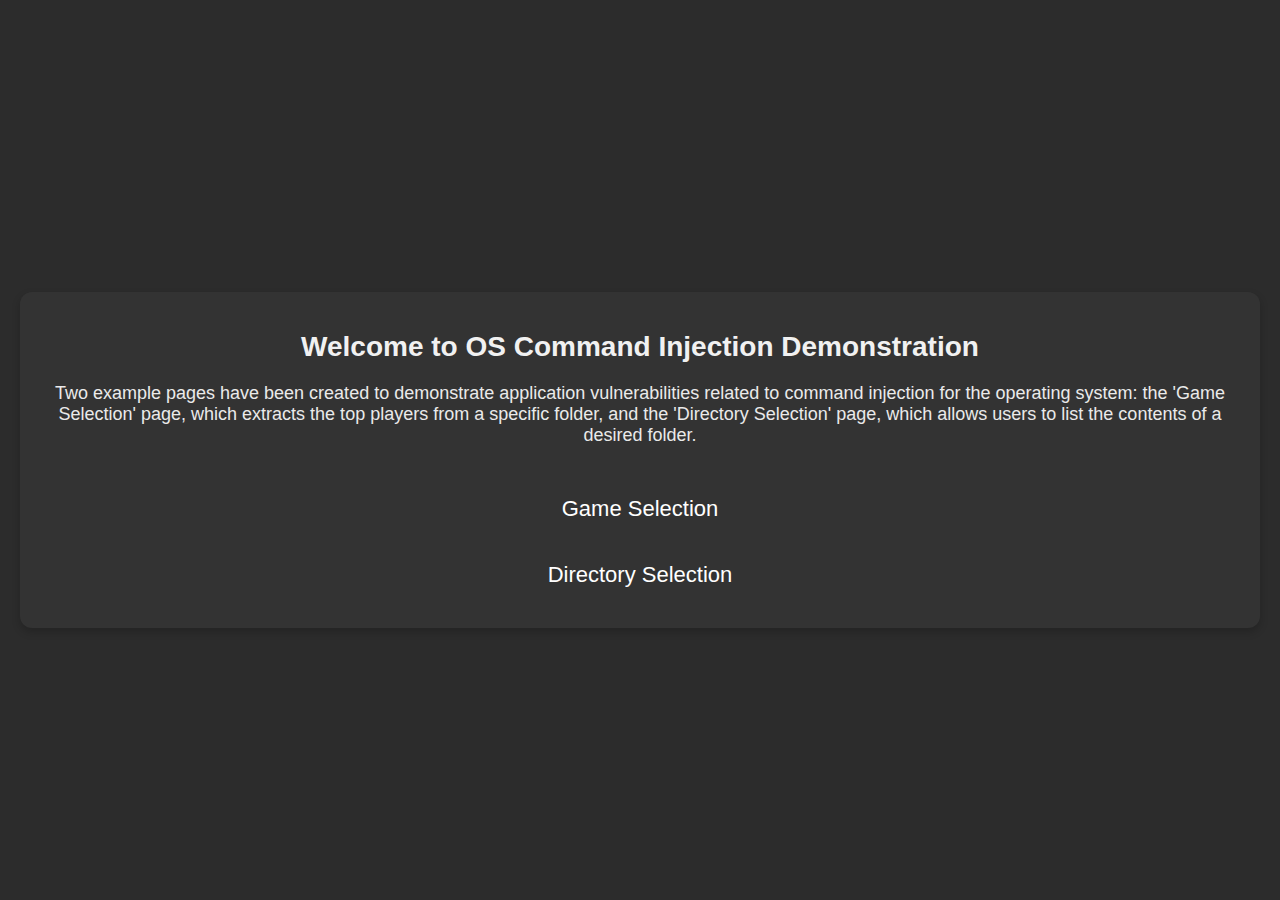
==== src/main/resources/static/index.html @ e96fca0c "app-base-commit" ====
<!DOCTYPE html>
<html lang="en">
<head>
    <meta charset="UTF-8">
    <meta name="viewport" content="width=device-width, initial-scale=1.0">
    <title>OS Command Injection Demonstration</title>
    <link rel="stylesheet" href="styles.css">
</head>
<body>
    <div class="container">
        <h1>Welcome to OS Command Injection Demonstration</h1>
        <p>Two example pages have been created to demonstrate application vulnerabilities related to command injection for the operating system: the 'Game Selection' page, which extracts the top players from a specific folder, and the 'Directory Selection' page, which allows users to list the contents of a desired folder.</p>
        <div class="links">
            <a href="games.html">Game Selection</a>
            <br>
            <a href="directory.html">Directory Selection</a>
        </div>
    </div>
</body>
</html>
---- src/main/resources/static/styles.css ----
body {
    font-family: 'Roboto', sans-serif;
    margin: 0;
    padding: 0;
    display: flex;
    justify-content: center;
    align-items: center;
    flex-direction: column; 
    min-height: 100vh;      
    background-color: #2c2c2c;
    color: #eaeaea;
    overflow-y: auto;        
}

.container {
    width: 1200px;
    padding: 20px;
    background: #333;
    border-radius: 12px;
    box-shadow: 0 4px 8px rgba(0, 0, 0, 0.2);
    text-align: center;
    margin-top: 20px;
    flex-grow: 0;         
}

h1 {
    margin-bottom: 20px;
    font-size: 28px;
    color: #f1f1f1;
}

p {
    margin-bottom: 30px;
    font-size: 18px;
}

.links {
    margin-top: 20px;
}

.links a {
    font-size: 22px; 
    color: white; 
    text-decoration: none; 
    padding: 10px 20px; 
    display: inline-block;
    margin: 10px 0; 
    transition: background-color 0.3s ease, color 0.3s ease;
} 

.links a:visited {
    color: #ffb84d; 
    background-color: #333; 
}

.links a:hover {
    background-color: #ff9800; 
    color: white; 
}

.games-list {
    display: flex;
    justify-content: space-around;
    flex-wrap: wrap;
    gap: 20px;
    margin-bottom: 30px;
}

.game {
    text-align: center;
    width: 120px;
}

.game-img {
    width: 100%;
    height: 150px;
    object-fit: cover;
    border-radius: 8px;
    box-shadow: 0 2px 4px rgba(0, 0, 0, 0.3);
}

#searchBox {
    width: 80%;
    padding: 12px;
    margin-bottom: 15px;
    border: 1px solid #555;
    border-radius: 6px;
    background-color: #444;
    color: #fff;
}

#searchBox::placeholder {
    color: #aaa;
}

#searchButton {
    width: 80%;
    padding: 12px;
    background-color: #ff9800;
    color: #fff;
    border: none;
    border-radius: 6px;
    cursor: pointer;
    font-weight: bold;
    transition: background-color 0.3s ease;
}

#searchButton:hover {
    background-color: #e68900;
}

#results {
    margin-top: 20px;
    background: #444;
    padding: 15px;
    border: 1px solid #555;
    border-radius: 6px;
    font-family: 'Courier New', Courier, monospace;
    font-size: 16px;
    color: #f1f1f1;
    display: none;
    max-height: 400px; 
    overflow-y: auto;  
    word-wrap: break-word;  
}
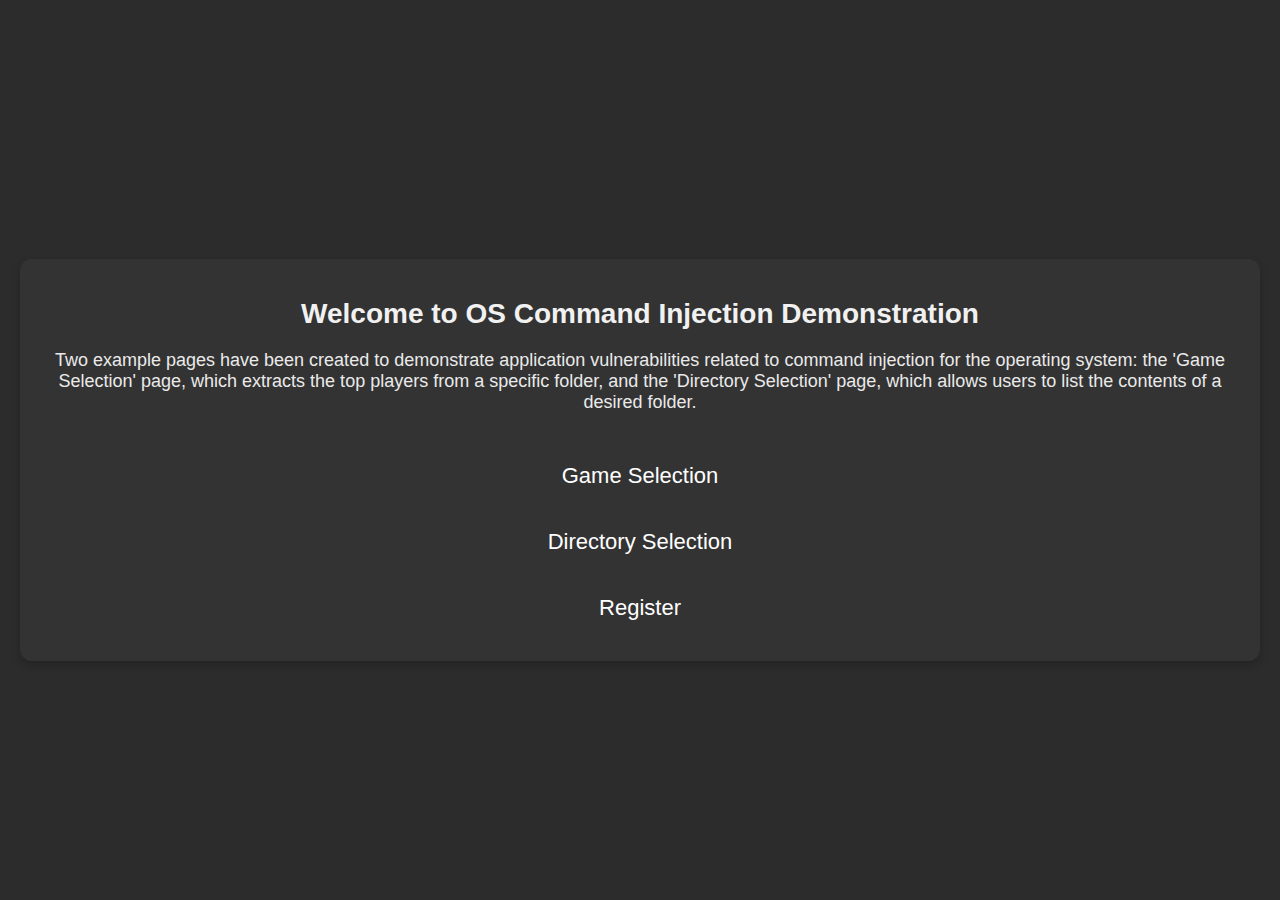
==== commit 60a86d6b: "Merge 2cbd3dc02ece0f9e25b8a2588a3d4e3b2f62dcc1 into 47c3a199add90bf5be2c0ce402263caea1f08b8b" ====
--- a/src/main/resources/static/index.html
+++ b/src/main/resources/static/index.html
@@ -14,6 +14,9 @@
             <a href="games.html">Game Selection</a>
             <br>
             <a href="directory.html">Directory Selection</a>
+            <br>
+            <a href="register.html">Register</a>
+            <br>
         </div>
     </div>
 </body>
